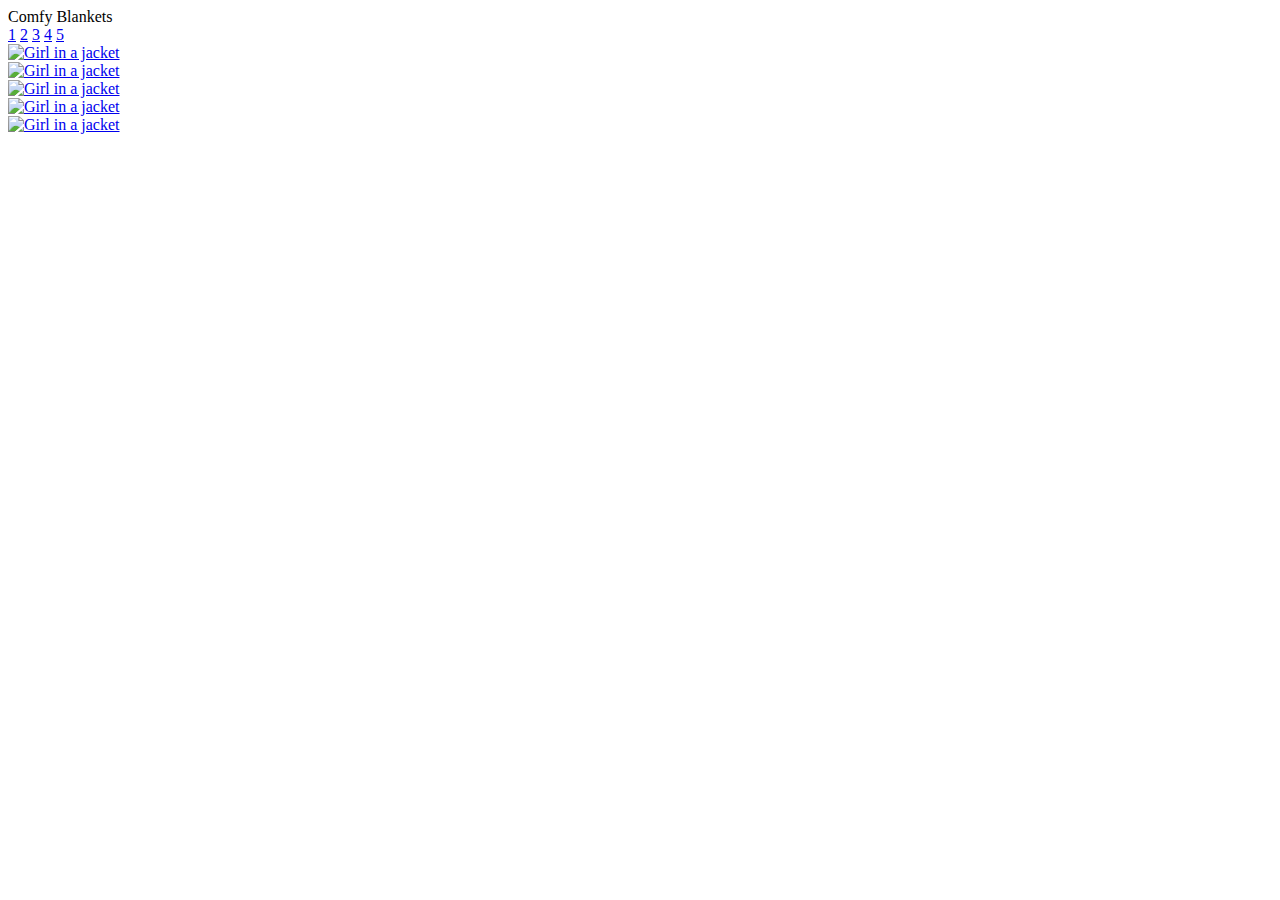
==== Kebenca/src/main/resources/templates/index.html @ dab56849 "My First Commit Full stack E-commerce Web page" ====
<!DOCTYPE html>
<html xmlns:th="http://www.thymeleaf.org">
   <head>
      <meta charset="UTF-8">
      <title>Shop ComfyBlankets Online</title>
      <link rel="stylesheet" type="text/css" th:href="@{/styles.css}" />
      <link rel="stylesheet" href="/path/to/flickity.css" media="screen">
   </head>
   <body>
      <th:block th:include="/_header"></th:block>
      <th:block th:include="/_menu"></th:block>
       
      <div class="page-title">Comfy Blankets</div>
      
      <div class="slider-body">
    <div class="slider">
  
  <a href="#slide-1">1</a>
  <a href="#slide-2">2</a>
  <a href="#slide-3">3</a>
  <a href="#slide-4">4</a>
  <a href="#slide-5">5</a>

  <div class="slides">
    <div id="slide-1">
    <a href="https://www.instagram.com/babyblanketsati/" target="_blank">
    <img src="/images/3.jpg" alt="Girl in a jacket" width="100%" height="100%"></a>
    </div>
    <div id="slide-2">
      <a href="https://www.instagram.com/babyblanketsati/" target="_blank">
      <img src="/images/5.jpg" alt="Girl in a jacket" width="100%" height="100%"></a>
    </div>
    <div id="slide-3">
      <a href="https://www.instagram.com/babyblanketsati/" target="_blank">
      <img src="/images/6.jpg" alt="Girl in a jacket" width="100%" height="100%"></a>
    </div>
    <div id="slide-4">
      <a href="https://www.instagram.com/babyblanketsati/" target="_blank">
      <img src="/images/12.jpg" alt="Girl in a jacket" width="100%" height="100%"></a>
    </div>
    <div id="slide-5">
      <a href="https://www.instagram.com/babyblanketsati/" target="_blank">
      <img src="/images/7.jpg" alt="Girl in a jacket" width="100%" height="100%"></a>
    </div>
  </div>
</div>
</div>
      <th:block th:include="/_footer"></th:block>
       <script>
     fetch('https://api.unsplash.com/photos/random/?count=5&client_id=52d8369eb3e2576a5f5b6423865e074e9c7045761bff1ac5664ff3e0bdb57a1d') 
    .then(response => response.json())
    .then(data => {
      data.forEaach(function(image, i) {
         document.querySelector("#slide-" + (i+1)).innerHTML = `
           <img src="${image.urls.regular}" alt="">
          <p class="author-info">
            <a href="${image.links.html}?utm_source=slider-thing&utm_medium=referral&utm_campaign=api-credit">Photo by ${image.user.name}</a> on <a href="https://unsplash.com/">Unsplash</a>
           </p>
         `;
       });
    })
       
       </script>
       <script type="text/javascript"></script>
   </body>
</html>
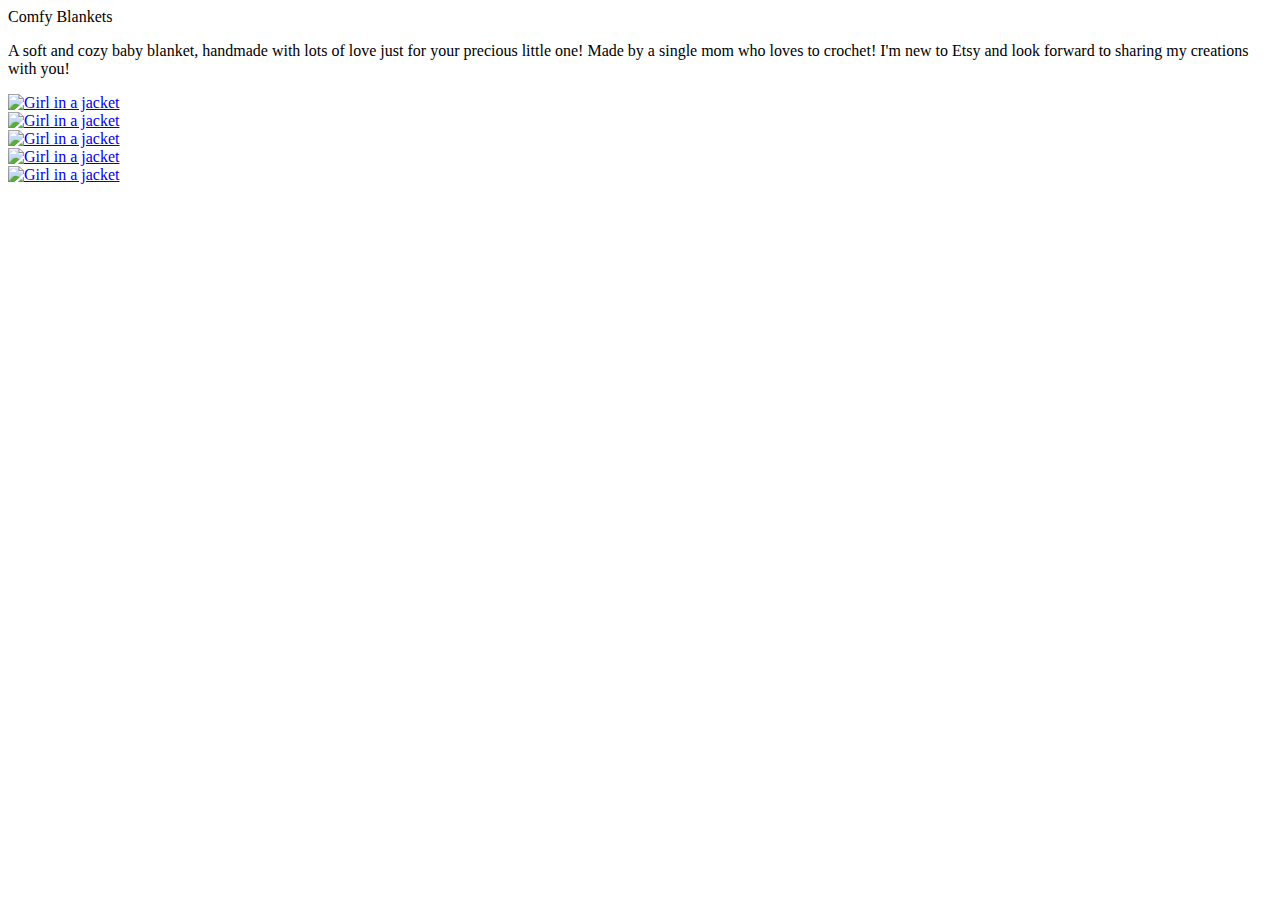
==== commit 0209df24: "My Second Commit just some css changes" ====
--- a/Kebenca/src/main/resources/templates/index.html
+++ b/Kebenca/src/main/resources/templates/index.html
@@ -5,46 +5,45 @@
       <title>Shop ComfyBlankets Online</title>
       <link rel="stylesheet" type="text/css" th:href="@{/styles.css}" />
       <link rel="stylesheet" href="/path/to/flickity.css" media="screen">
+      <link href="https://s3-us-west-2.amazonaws.com/s.cdpn.io/4273/wanaka-tree.jpg">
    </head>
    <body>
       <th:block th:include="/_header"></th:block>
       <th:block th:include="/_menu"></th:block>
        
-      <div class="page-title">Comfy Blankets</div>
-      
+      <div class="page-title">Comfy Blankets
+      </div>
+      <p style="text-align: left;">A soft and cozy baby blanket, handmade with lots of love just for your precious little one! Made by a single mom who loves to crochet! I'm new to Etsy and look forward to sharing my creations with you!</p>
       <div class="slider-body">
     <div class="slider">
   
-  <a href="#slide-1">1</a>
-  <a href="#slide-2">2</a>
-  <a href="#slide-3">3</a>
-  <a href="#slide-4">4</a>
-  <a href="#slide-5">5</a>
+  
 
   <div class="slides">
     <div id="slide-1">
     <a href="https://www.instagram.com/babyblanketsati/" target="_blank">
-    <img src="/images/3.jpg" alt="Girl in a jacket" width="100%" height="100%"></a>
+    <img src="/images/3.jpg" alt="Girl in a jacket" ></a>
     </div>
     <div id="slide-2">
       <a href="https://www.instagram.com/babyblanketsati/" target="_blank">
-      <img src="/images/5.jpg" alt="Girl in a jacket" width="100%" height="100%"></a>
+      <img src="/images/2.jpg" alt="Girl in a jacket" ></a>
     </div>
     <div id="slide-3">
       <a href="https://www.instagram.com/babyblanketsati/" target="_blank">
-      <img src="/images/6.jpg" alt="Girl in a jacket" width="100%" height="100%"></a>
+      <img src="/images/5.jpg" alt="Girl in a jacket" ></a>
     </div>
     <div id="slide-4">
       <a href="https://www.instagram.com/babyblanketsati/" target="_blank">
-      <img src="/images/12.jpg" alt="Girl in a jacket" width="100%" height="100%"></a>
+      <img src="/images/12.jpg" alt="Girl in a jacket" ></a>
     </div>
     <div id="slide-5">
       <a href="https://www.instagram.com/babyblanketsati/" target="_blank">
-      <img src="/images/7.jpg" alt="Girl in a jacket" width="100%" height="100%"></a>
+      <img src="/images/7.jpg" alt="Girl in a jacket" ></a>
     </div>
   </div>
 </div>
 </div>
+
       <th:block th:include="/_footer"></th:block>
        <script>
      fetch('https://api.unsplash.com/photos/random/?count=5&client_id=52d8369eb3e2576a5f5b6423865e074e9c7045761bff1ac5664ff3e0bdb57a1d') 
@@ -59,6 +58,7 @@
          `;
        });
     })
+    
        
        </script>
        <script type="text/javascript"></script>
